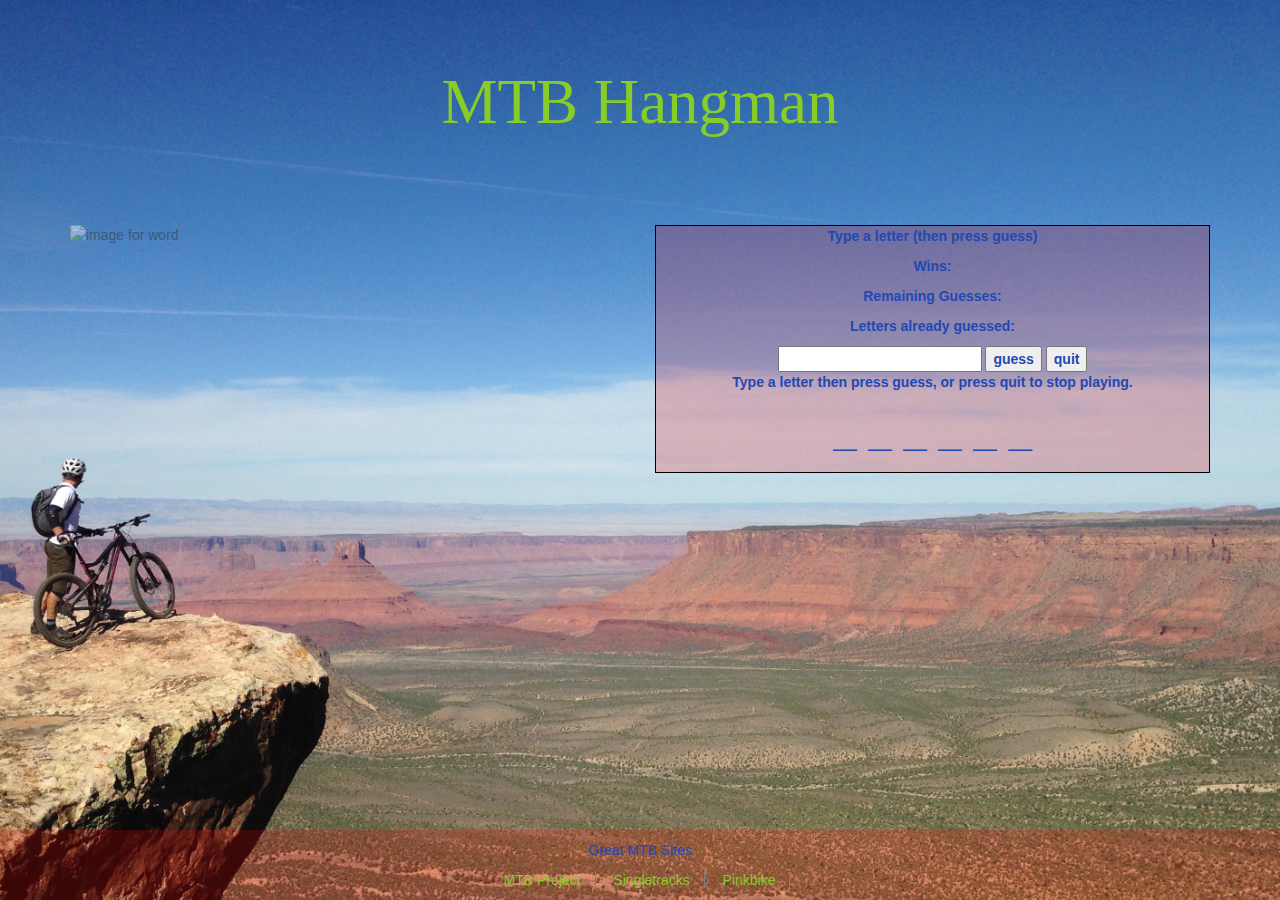
==== index.html @ 1d2afff4 "Added guessesRemaining" ====
<!DOCTYPE html>
<html>
  <head>
    <meta charset="utf-8">
    <meta name="viewport" content="width=device-width, initial-scale=1">
    <title>MTB Hangman</title>
    <!-- Latest compiled and minified CSS -->
    <link rel="stylesheet" href="https://maxcdn.bootstrapcdn.com/bootstrap/3.3.7/css/bootstrap.min.css" integrity="sha384-BVYiiSIFeK1dGmJRAkycuHAHRg32OmUcww7on3RYdg4Va+PmSTsz/K68vbdEjh4u" crossorigin="anonymous">
    <!-- Main CSS -->
    <link rel="stylesheet" href="./assets/css/style.css">
  </head>
  <body>
    <div class="container">
      <!-- 1st Row -->
      <div class="row">
        <div class="col-xs-12">
          <!-- Jumbotron -->
          <div class="jumbotron text-center">
          <h1>MTB Hangman</h1>
          </div>
        </div>
      </div>

      <!-- 2nd Row -->
      <div class="row">
        <!-- Image Div -->
        <div class="col-xs-12 col-md-6">
          <div class="img">
            <img class="center-block" src="http://lorempixel.com/150/150/sports/" alt="image for word">
          </div>
        </div>
        <!-- Game Interface -->
        <div class="col-xs-12 col-md-6">
          <div id="game-interface" class="text-center">
            <p>Type a letter (then press guess)</p>
            <p> Wins: <span id="wins"></span></p>
            <p> Remaining Guesses: <span id="remaining-guesses"></span></p>
            <p> Letters already guessed: <span id="letters-guessed"></span></p>
            <input id="guess" type="text">
            <input type="button" value="guess" onClick="guessOne()"/>
            <input type="button" value="quit" onClick="quit()"/>
            <p id="message">&nbsp;</p>
            <p id="answer">Puzzle loading...</p>

          </div>
        </div>
      </div>
    </div>
    <footer>
      <p>Great MTB Sites</p>
      <a href="https://www.mtbproject.com/" target="_blank">MTB Project</a>
      <a href="https://www.singletracks.com" target="_blank">Singletracks</a>
      <a href="https://www.pinkbike.com/" target="_blank">Pinkbike</a>
    </footer>
  <!-- Main JS -->
  <script rel="text/javascript" src="./assets/javascript/game.js"></script>
  </body>
</html>
---- assets/css/style.css ----
body {
  background-image: url("../images/background.jpg");
  background-repeat: no-repeat;
  background-size: cover;
}

/***** Jumbotron *****/
.jumbotron {
  background: none;
  color: #87CC27;
  font-family: fantasy;
}



/***** Img Div *****/
.img {
  height: 100%;
  opacity: 0.5;
}


/***** Game Div *****/
#game-interface {
  border: 1px solid black;
  font-family: sans-serif;
  font-weight: 800;
  height: 100%;
  color: #2248B2;
  background-color: rgba(255, 0, 0, 0.2);
}

#answer {
  font-size: 3em;
}


/***** Footer *****/
footer {
  position: absolute;
  right: 0;
  bottom: 0;
  left: 0;
  padding: 1rem;
  background-color: rgba(255, 0, 0, 0.2);
  text-align: center;
}

footer a {
  padding-right: 1em;
  padding-left: 1em;
  border-right: 1px solid gray;
  margin-left;
  color: #87CC27;
}

footer p {
  color: #2248B2;
}
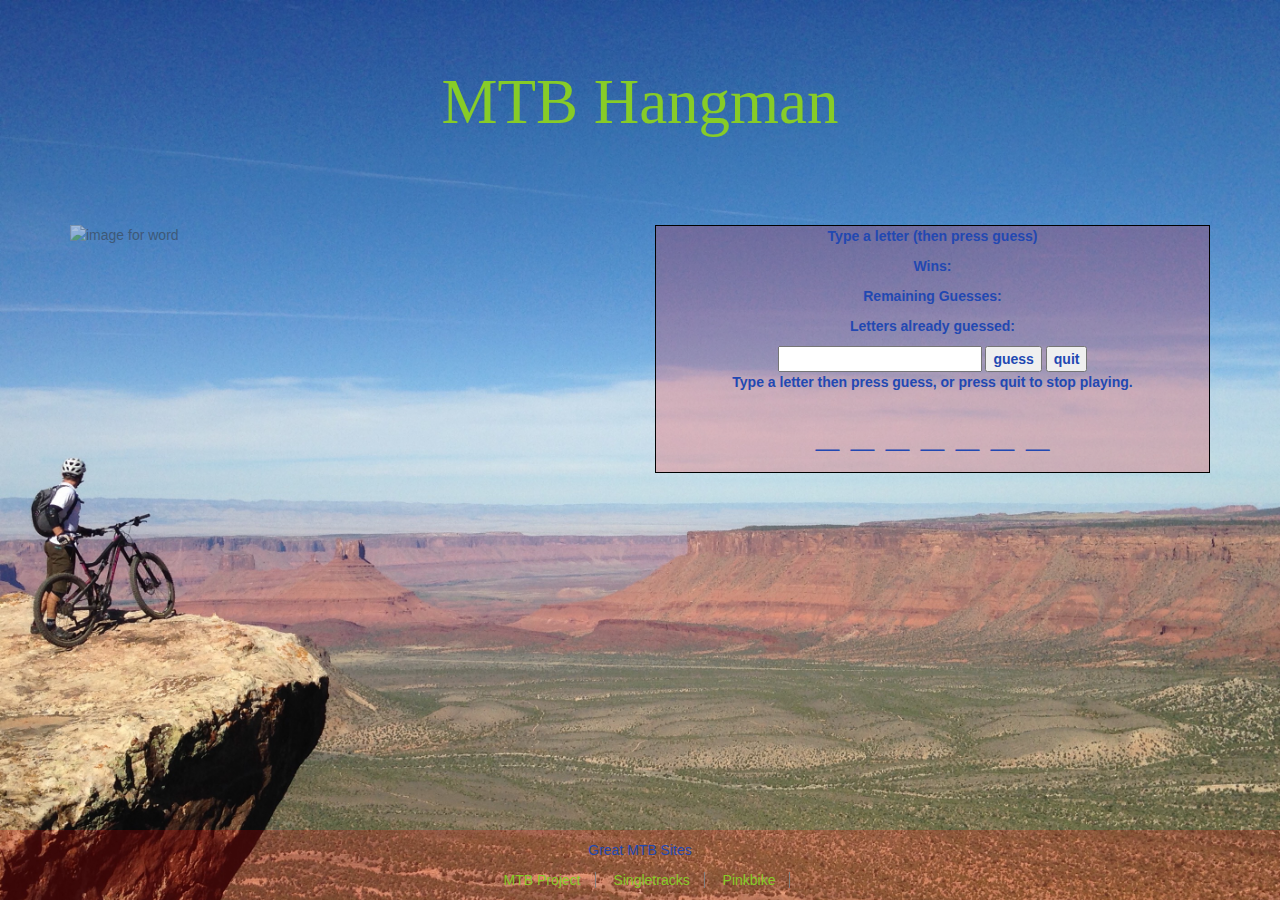
==== commit 0bff683f: "Added hangman object" ====
--- a/index.html
+++ b/index.html
@@ -39,7 +39,7 @@
             <input id="guess" type="text">
             <input type="button" value="guess" onClick="guessOne()"/>
             <input type="button" value="quit" onClick="quit()"/>
-            <p id="message">&nbsp;</p>
+            <p id="message"></p>
             <p id="answer">Puzzle loading...</p>
 
           </div>
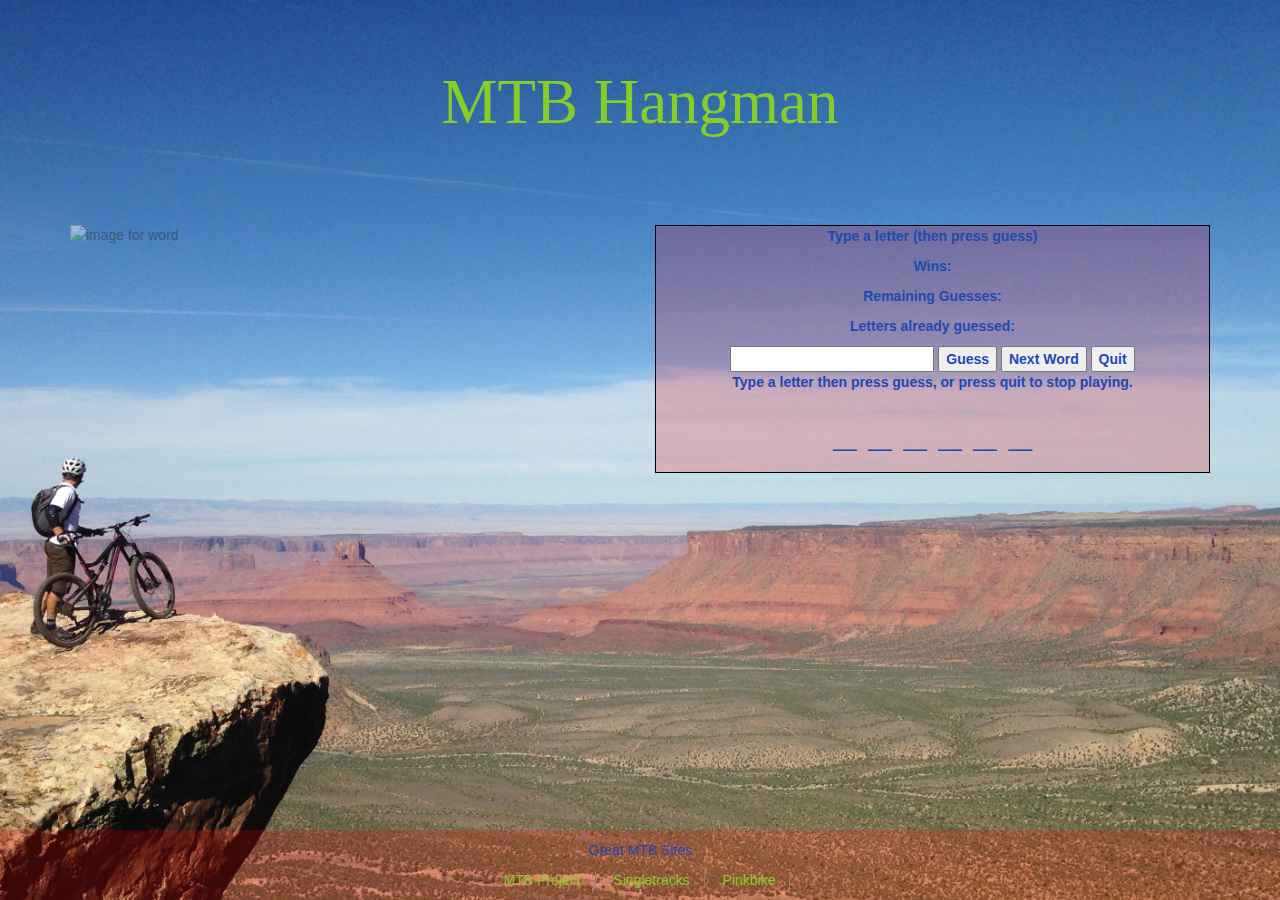
==== commit df98fd4e: "created event listeners" ====
--- a/index.html
+++ b/index.html
@@ -36,10 +36,11 @@
             <p> Wins: <span id="wins"></span></p>
             <p> Remaining Guesses: <span id="remaining-guesses"></span></p>
             <p> Letters already guessed: <span id="letters-guessed"></span></p>
-            <input id="guess" type="text">
-            <input type="button" value="guess" onClick="guessOne()"/>
-            <input type="button" value="quit" onClick="quit()"/>
-            <p id="message"></p>
+            <input id="guess-input" type="text">
+            <button id="guess-btn" type="button" name="guess-btn">Guess</button>
+            <button id="next-word-btn" type="button" name="next-word-btn">Next Word</button>
+            <button id="quit-btn" type="button" name="quit-btn">Quit</button>
+            <p><span id="message"></span></p>
             <p id="answer">Puzzle loading...</p>
 
           </div>
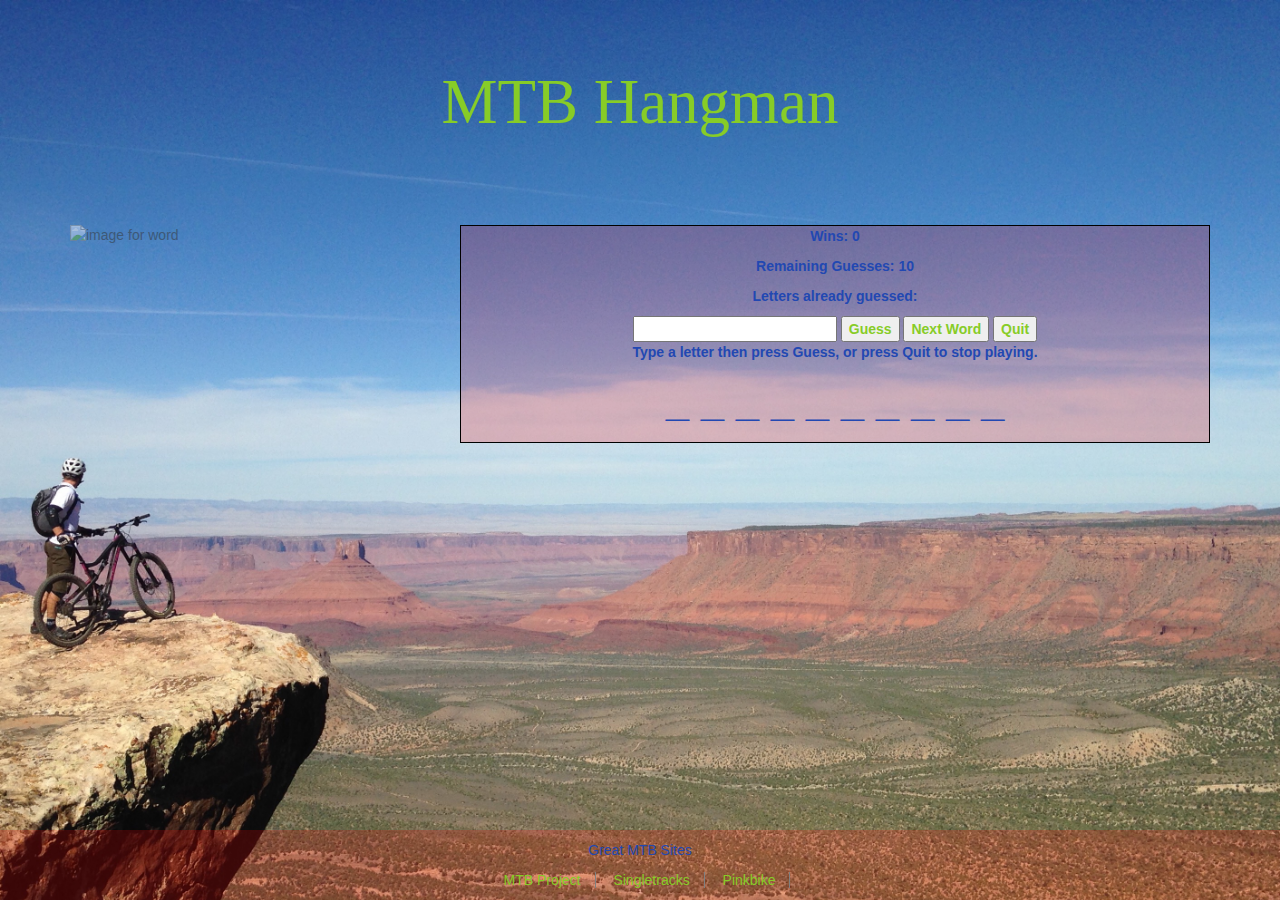
==== commit 48c1a27d: "Everything works. Need to add images" ====
--- a/index.html
+++ b/index.html
@@ -24,15 +24,14 @@
       <!-- 2nd Row -->
       <div class="row">
         <!-- Image Div -->
-        <div class="col-xs-12 col-md-6">
+        <div class="col-xs-12 col-sm-4">
           <div class="img">
             <img class="center-block" src="http://lorempixel.com/150/150/sports/" alt="image for word">
           </div>
         </div>
         <!-- Game Interface -->
-        <div class="col-xs-12 col-md-6">
+        <div class="col-xs-12 col-sm-8">
           <div id="game-interface" class="text-center">
-            <p>Type a letter (then press guess)</p>
             <p> Wins: <span id="wins"></span></p>
             <p> Remaining Guesses: <span id="remaining-guesses"></span></p>
             <p> Letters already guessed: <span id="letters-guessed"></span></p>
--- a/assets/css/style.css
+++ b/assets/css/style.css
@@ -1,6 +1,7 @@
 body {
   background-image: url("../images/background.jpg");
   background-repeat: no-repeat;
+  background-attachment: fixed;
   background-size: cover;
 }
 
@@ -34,6 +35,10 @@
   font-size: 3em;
 }
 
+button {
+  color: #87CC27;
+}
+
 
 /***** Footer *****/
 footer {
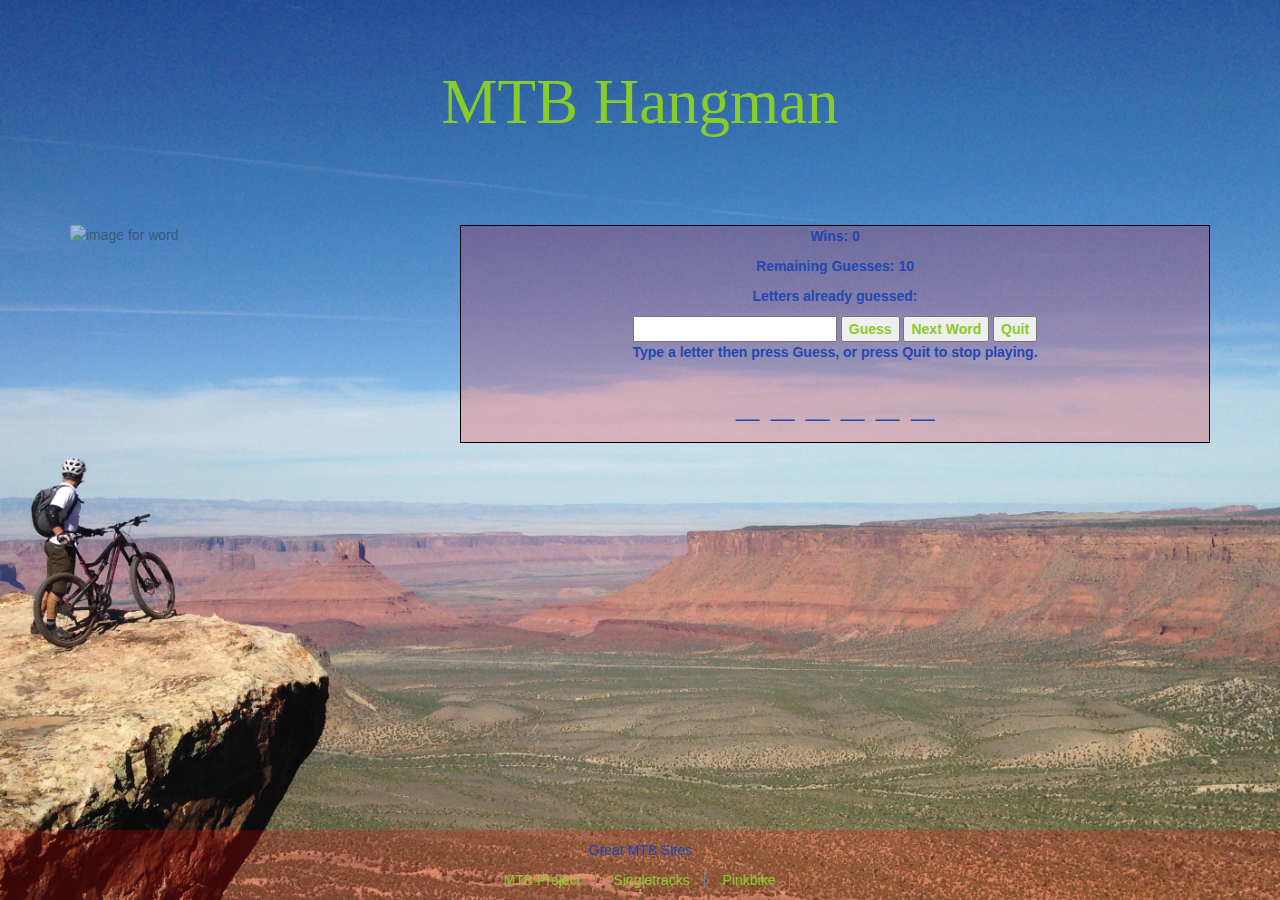
==== commit 138b2bfa: "added and id to image" ====
--- a/index.html
+++ b/index.html
@@ -26,7 +26,7 @@
         <!-- Image Div -->
         <div class="col-xs-12 col-sm-4">
           <div class="img">
-            <img class="center-block" src="http://lorempixel.com/150/150/sports/" alt="image for word">
+            <img id="image" class="center-block" src="http://lorempixel.com/150/150/sports/" alt="image for word">
           </div>
         </div>
         <!-- Game Interface -->
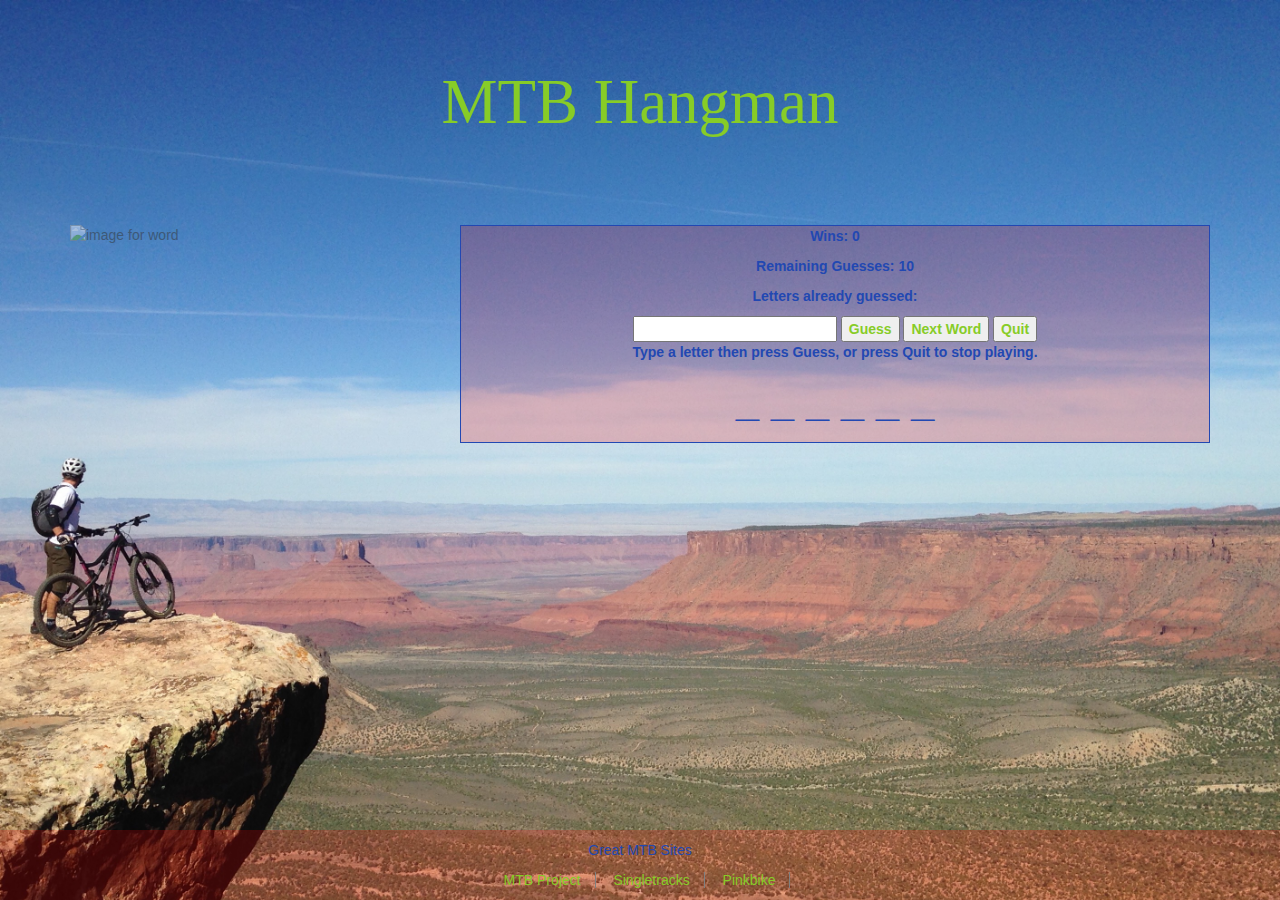
==== commit b3886b13: "Deleted the image placeholder" ====
--- a/index.html
+++ b/index.html
@@ -26,7 +26,7 @@
         <!-- Image Div -->
         <div class="col-xs-12 col-sm-4">
           <div class="img">
-            <img id="image" class="center-block" src="http://lorempixel.com/150/150/sports/" alt="image for word">
+            <img id="image" class="center-block" src="" alt="image for word">
           </div>
         </div>
         <!-- Game Interface -->
--- a/assets/css/style.css
+++ b/assets/css/style.css
@@ -23,7 +23,7 @@
 
 /***** Game Div *****/
 #game-interface {
-  border: 1px solid black;
+  border: 1px solid #2248B2;
   font-family: sans-serif;
   font-weight: 800;
   height: 100%;
@@ -62,3 +62,12 @@
 footer p {
   color: #2248B2;
 }
+
+/***** Media Queries *****/
+
+@media screen and (max-width: 450px) {
+  footer {
+    position: relative;
+    margin-top: 20px;
+  }
+}
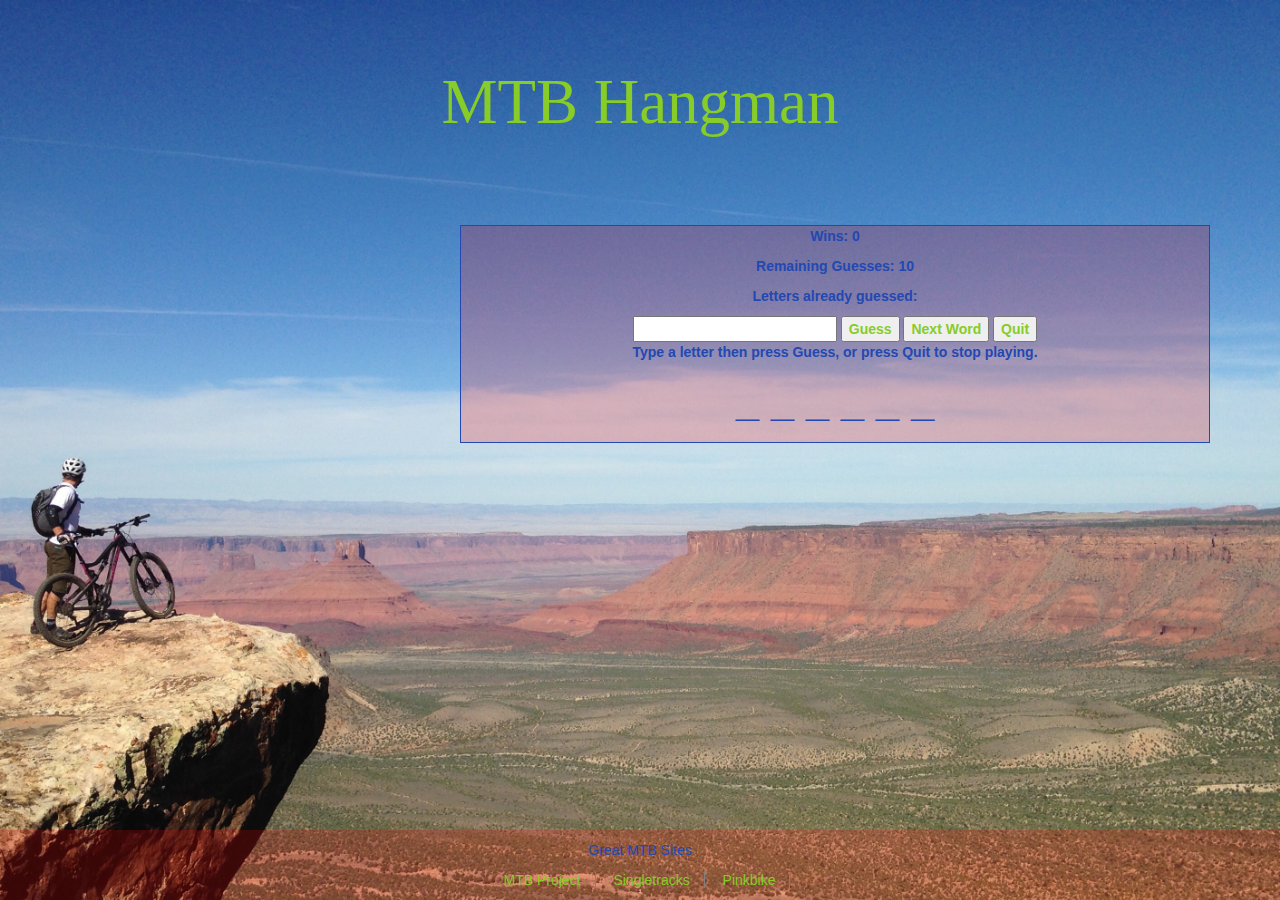
==== commit 2f02a41c: "Deleted alt for image" ====
--- a/index.html
+++ b/index.html
@@ -26,7 +26,7 @@
         <!-- Image Div -->
         <div class="col-xs-12 col-sm-4">
           <div class="img">
-            <img id="image" class="center-block" src="" alt="image for word">
+            <img id="image" class="center-block" src="" alt="">
           </div>
         </div>
         <!-- Game Interface -->
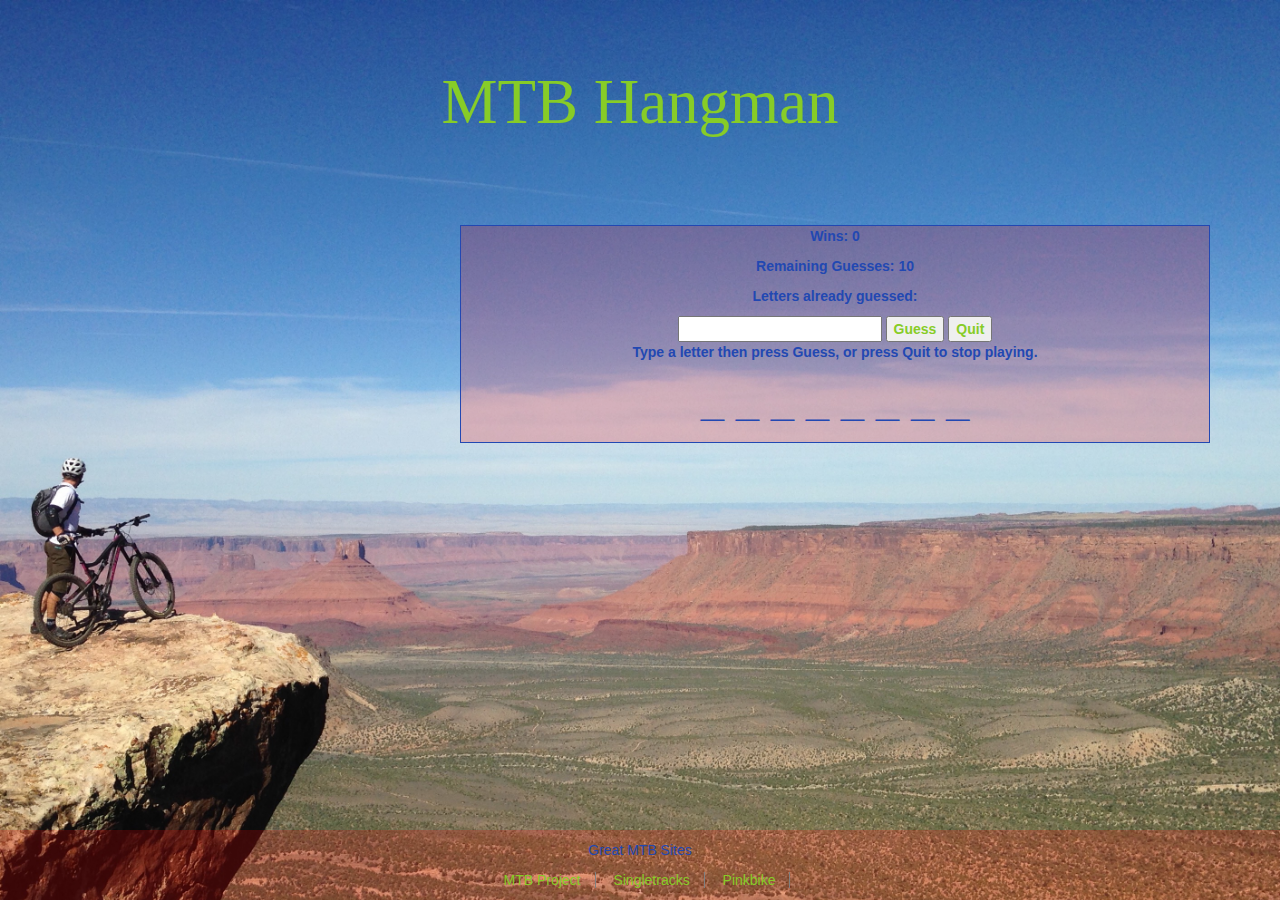
==== commit 9de5fe59: "deleted next word button and function" ====
--- a/index.html
+++ b/index.html
@@ -37,7 +37,6 @@
             <p> Letters already guessed: <span id="letters-guessed"></span></p>
             <input id="guess-input" type="text">
             <button id="guess-btn" type="button" name="guess-btn">Guess</button>
-            <button id="next-word-btn" type="button" name="next-word-btn">Next Word</button>
             <button id="quit-btn" type="button" name="quit-btn">Quit</button>
             <p><span id="message"></span></p>
             <p id="answer">Puzzle loading...</p>
--- a/assets/css/style.css
+++ b/assets/css/style.css
@@ -67,7 +67,7 @@
 
 @media screen and (max-width: 450px) {
   footer {
-    position: relative;
+    position: fixed;
     margin-top: 20px;
   }
 }
